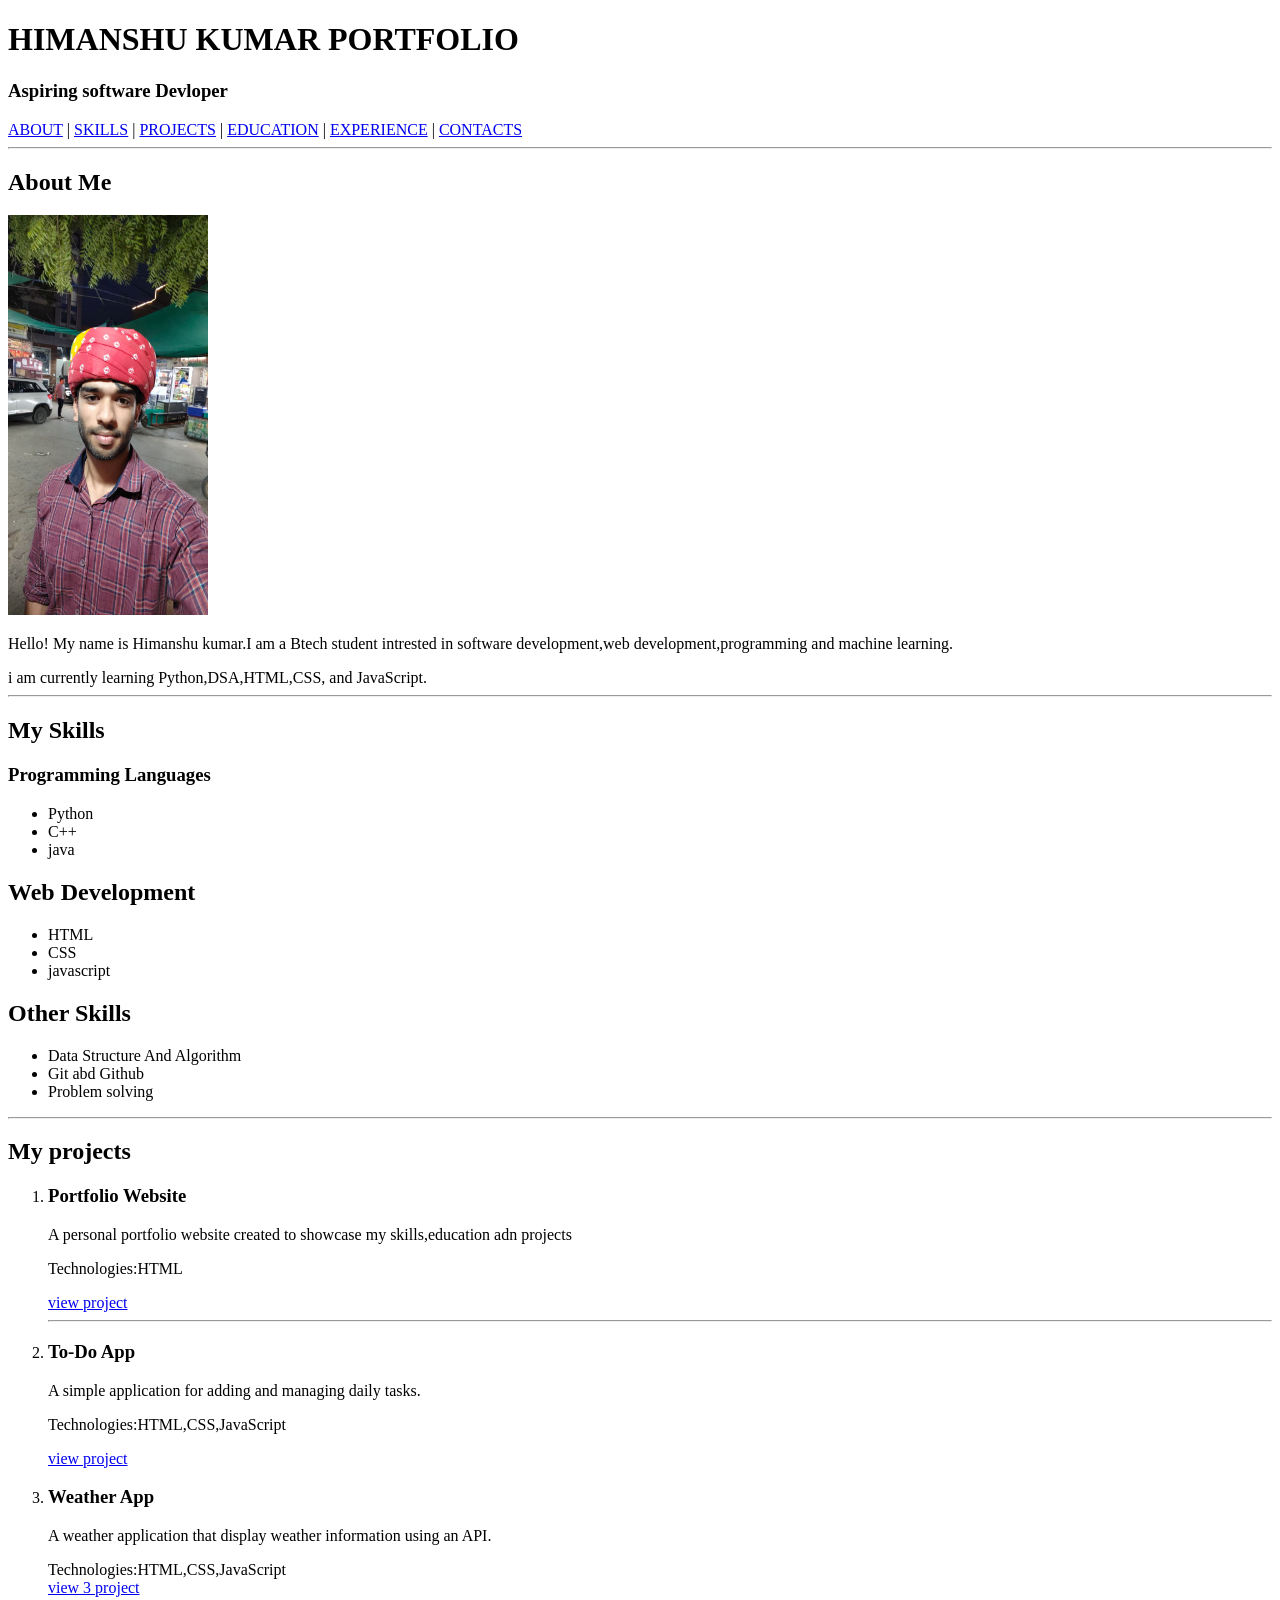
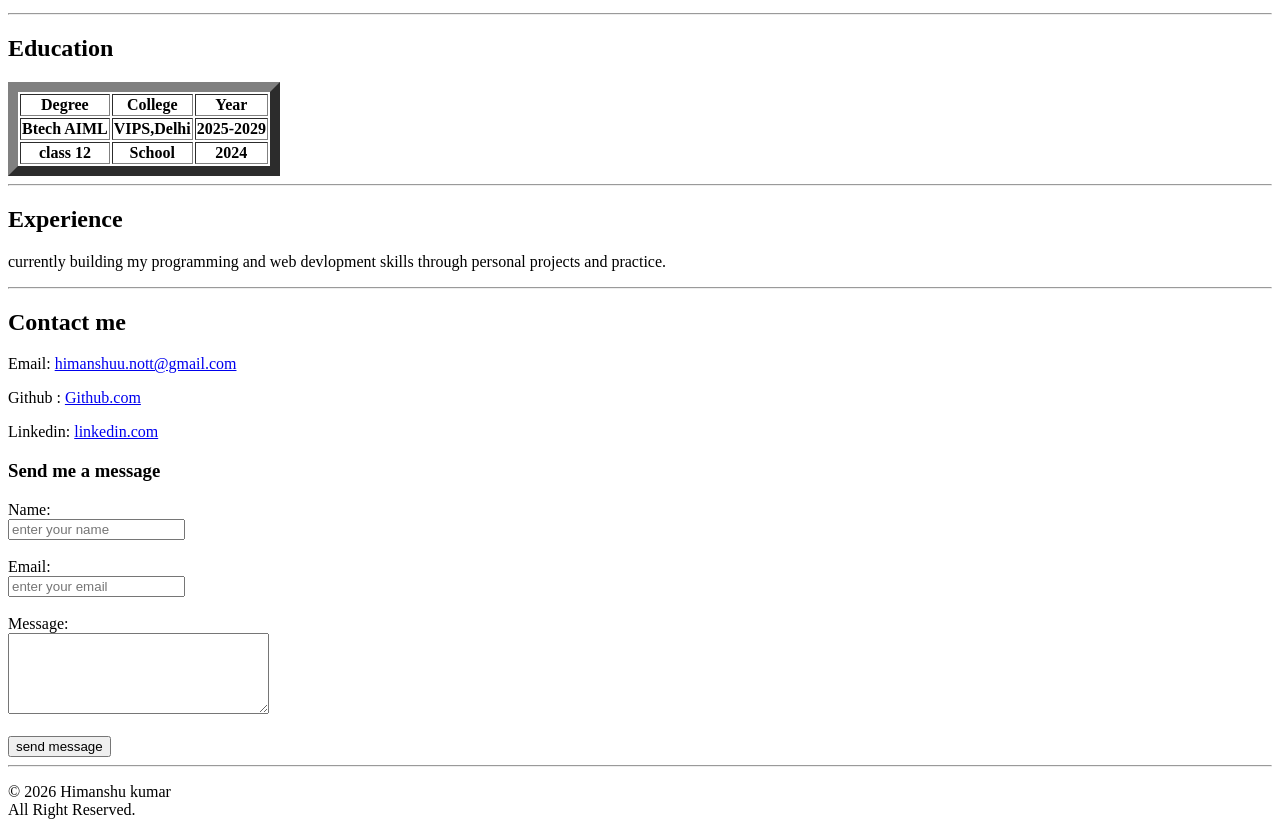
==== index.html @ 1eddea18 "Add files via upload" ====
<!DOCTYPE HTML>
<html lang="en">
<head>
    <title>
    Himanshu kumar - Portfolio
    </title>
    </head>
<body>
    <header>
        <h1>
        HIMANSHU KUMAR PORTFOLIO</h1>
        <h3>Aspiring software Devloper</h3>
        <nav>
        <a href="#about">ABOUT</a> |
        <a href="#skills">SKILLS</a>  |
        <a href="#projects">PROJECTS</a> |
        <a href="#education">EDUCATION</a> |
        <a href="#Experience">EXPERIENCE</a> |
        <a href="#contacts">CONTACTS</a>
        </nav>
    </header>
    <hr>
    <main>
        <section id="about">
            <h2>About Me</h2>
            <img src="image.jpeg" 
                 alt="profile photo"
                 width="200"
                 height="400">
            <p>
                Hello! My name is Himanshu kumar.I am a Btech student intrested in software development,web development,programming and machine learning.</p>
            <article>
            i am currently learning Python,DSA,HTML,CSS, and JavaScript.</article>
        </section>
        <hr>
        <section id="skills">
            <article>
                <h2>My Skills</h2>
                <h3>Programming Languages</h3>
                <ul>    
                    <li>Python</li>
                    <li>C++</li>
                    <li>java</li>
                </ul>
                <h2>Web Development</h2>
                <ul>
                    <li>HTML</li>
                    <li>CSS</li>
                    <li>javascript</li>
                    </ul>
                <h2>Other Skills</h2>
                <ul>
                    <li>Data Structure And Algorithm</li>
                    <li>Git abd Github</li>
                    <li>Problem solving</li>
                </ul>
            </article>
        </section>
        <hr>
        <Section id = "projects">
            <article><h2>My projects</h2>
            <ol>
                
                <li><h3>Portfolio Website</h3>
                <p>A personal portfolio website created to showcase my skills,education adn projects</p>
                <p>
                Technologies:HTML</p>
                <a href="#view project">view project</a>
                <hr></li>
                <li><h3>To-Do App</h3>
                    <p>A simple application for adding and managing daily tasks.</p>
                    <P>Technologies:HTML,CSS,JavaScript</P>
                    <a href="#view2project" alt="vwproject">view project</a>
                </li>
                <li>
                <h3>Weather App</h3>
                    <p>A weather application that display weather information using an API.</p>
                    Technologies:HTML,CSS,JavaScript<br>
                    <a href="#view3project" alt="view3project">view 3 project</a>
                </li>
            </ol>
            </article>
        </Section>
        <hr>
        <section id="education">
            <h2>Education</h2>
            <table border="10">
                <tr>
                    <th>Degree</th>
                    <th>College</th>
                    <th>  Year</th>
                </tr>
                <tr>
                    <th>Btech AIML</th>
                    <th>VIPS,Delhi</th>
                    <th>2025-2029</th>
                </tr>
                <tr>
                    <th>class 12</th>
                    <th>School</th>
                    <th>2024</th>
                </tr>
                
            </table>
        </section>
        <hr>
        <section id="Experience">
            <h2>Experience</h2>
            <p>
            currently building  my programming  and web devlopment skills through personal projects and practice.</p>
        </section>
        <hr>
        <section id="contacts">
            <h2>Contact me</h2>
            <p>
                Email:
                <a href="mailtohimanshuu.nott@gmail.com">himanshuu.nott@gmail.com</a>
            </p>
            <p>Github :
            <a href="Github.com">Github.com</a></p>
            <p>Linkedin:
            <a href="linkedin.com">linkedin.com</a></p>
            <h3>Send me a message</h3>
            <form>
                <label>
                    Name:
                </label><br>
                <input
                       type="text"
                       placeholder="enter your name">
                <br><br>
                <label>
                    Email:
                </label>
                <br>
                <input
                       type="email"
                       placeholder="enter your email">
                <br><br>
                <label>
                    Message:
                </label>
                <br>
                <textarea
                          rows="5"
                          cols="30"
                          placeholder="enter your Message">
                </textarea>
                <br>
                <br>
                <input
                       type="submit"
                       value="send message">
            </form>
        </section>
       
    </main>
     <hr>
    <footer>
        <p>
        © 2026 Himanshu kumar
        <br>
        All Right Reserved.</p>
    </footer>
    </body>
</html>
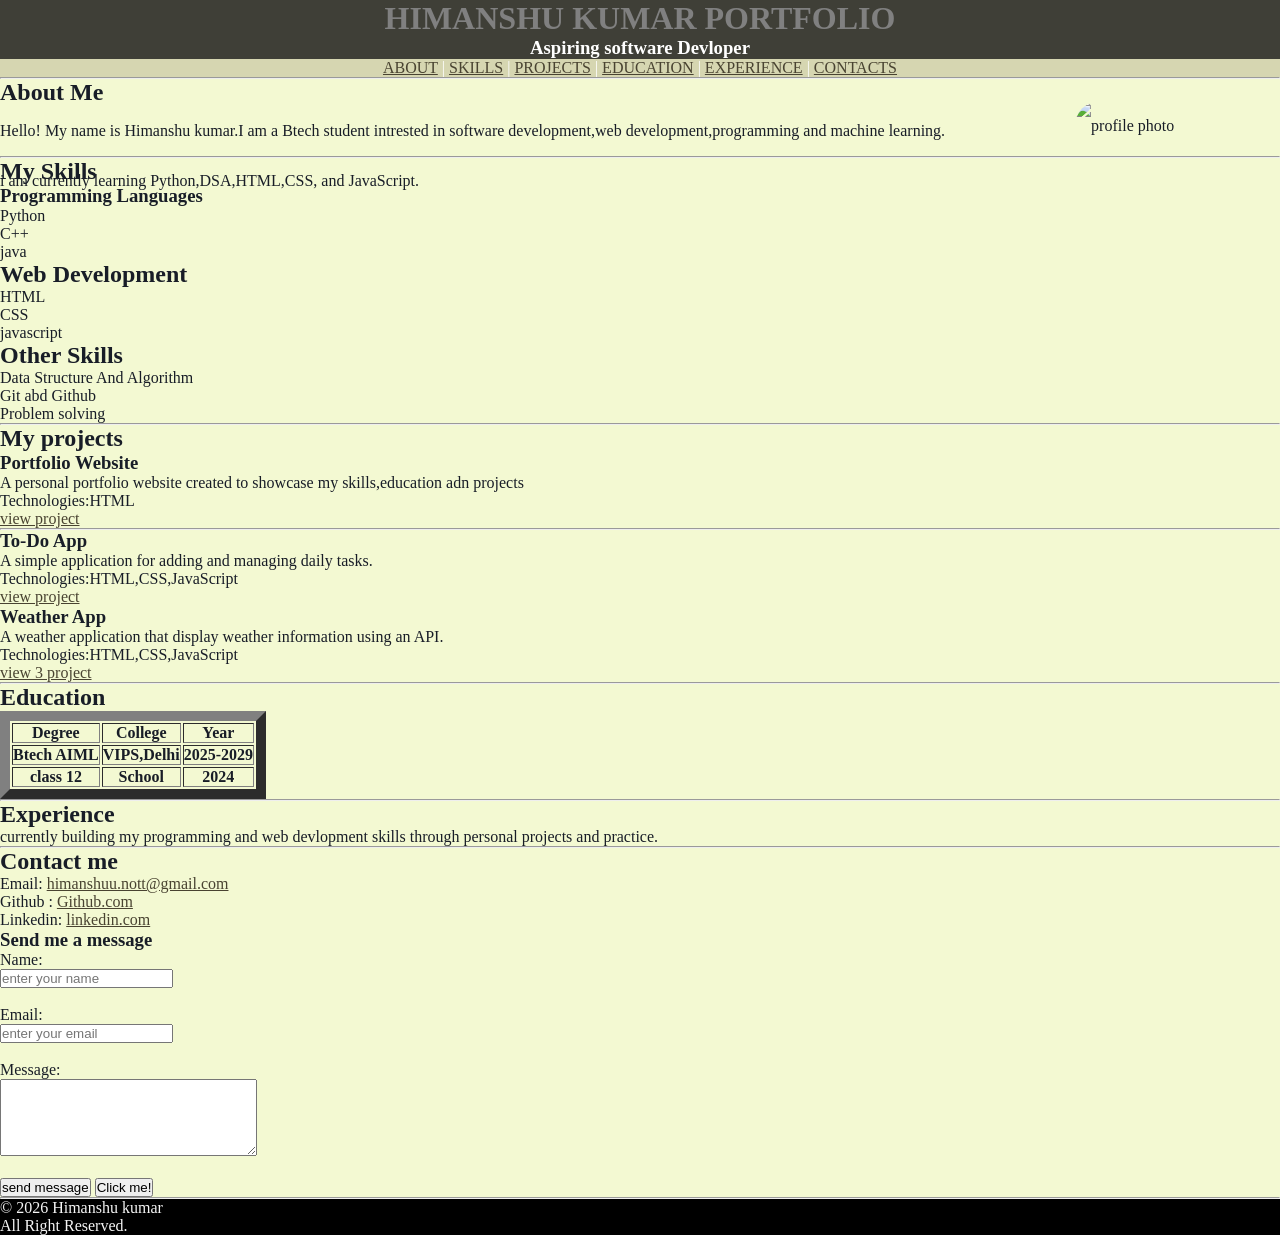
==== commit 7a7e9130: "portfolio-2" ====
--- a/index.html
+++ b/index.html
@@ -4,33 +4,45 @@
     <title>
     Himanshu kumar - Portfolio
     </title>
+    <link rel="stylesheet" href="style.css">
     </head>
 <body>
     <header>
-        <h1>
-        HIMANSHU KUMAR PORTFOLIO</h1>
-        <h3>Aspiring software Devloper</h3>
-        <nav>
-        <a href="#about">ABOUT</a> |
-        <a href="#skills">SKILLS</a>  |
-        <a href="#projects">PROJECTS</a> |
-        <a href="#education">EDUCATION</a> |
-        <a href="#Experience">EXPERIENCE</a> |
-        <a href="#contacts">CONTACTS</a>
+        <div id="mavr">
+        <h1>HIMANSHU KUMAR PORTFOLIO</h1>
+        </div>
+        <div id="opt"><h3>Aspiring software Devloper</h3>
+        <nav></div>
+        <div id="mwr">
+       <div> <a href="#about">ABOUT</a> |</div>
+        <div><a href="#skills">SKILLS</a>  |</div>
+        <div><a href="#projects">PROJECTS</a> |</div>
+        <div><a href="#education">EDUCATION</a> |</div>
+        <div><a href="#Experience">EXPERIENCE</a> |</div>
+        <div><a href="#contacts">CONTACTS</a></div>
+        </div>
         </nav>
     </header>
     <hr>
     <main>
         <section id="about">
             <h2>About Me</h2>
-            <img src="image.jpeg" 
+            <div id="wee">
+                <div id="image">
+                    <img src="/image/image.jpeg" 
                  alt="profile photo"
-                 width="200"
-                 height="400">
-            <p>
-                Hello! My name is Himanshu kumar.I am a Btech student intrested in software development,web development,programming and machine learning.</p>
-            <article>
-            i am currently learning Python,DSA,HTML,CSS, and JavaScript.</article>
+                 width="150"
+                 height="200">
+                </div>  
+                <div id="texr">
+                    <p>
+                        Hello! My name is Himanshu kumar.I am a Btech student intrested in software development,web development,programming and machine learning.
+                    </p>
+                    <p>
+                    i am currently learning Python,DSA,HTML,CSS, and JavaScript.
+                    </p>
+                </div> 
+            </div>   
         </section>
         <hr>
         <section id="skills">
@@ -151,6 +163,7 @@
                 <input
                        type="submit"
                        value="send message">
+                <button>Click me!</button>
             </form>
         </section>
        
--- a/style.css
+++ b/style.css
@@ -0,0 +1,68 @@
+*{
+    padding: 0;
+    margin: 0;
+    
+}
+header{
+    text-align: center;
+  background-color: #3F3F37;
+  
+    padding-bottom:0%;
+   
+    color:white;
+    
+}
+#opt{
+    padding-top:0%;
+    text-align:center;
+}
+a{
+    color: #494331;
+}
+#mavr{
+    background-color: #3F3F37;
+    color:gray;
+}
+#mwr{
+    background-color: #D6D6B1;
+    text-align:center;
+
+    /* margin-right:; */
+    
+
+    
+}
+#mwr div{
+    display: inline-block;
+}
+main{
+    background-color: #F3F9D2;
+    color: #181D27;;
+}
+footer{
+    background-color:black;
+    color: whitesmoke;
+}
+#wee{
+    display: flex;
+    align-items:center;
+    gap: 30px;
+    line-height:50px;
+    margin-bottom:-50px;
+}
+#image img{
+     border-radius: 30px;
+}
+#texr{
+    
+    order: 1;
+}
+#image{
+    order: 2;
+    margin-left:100px;
+    position: relative;
+    top:-30.5px;
+}
+#about{
+    top: 50px;
+}
